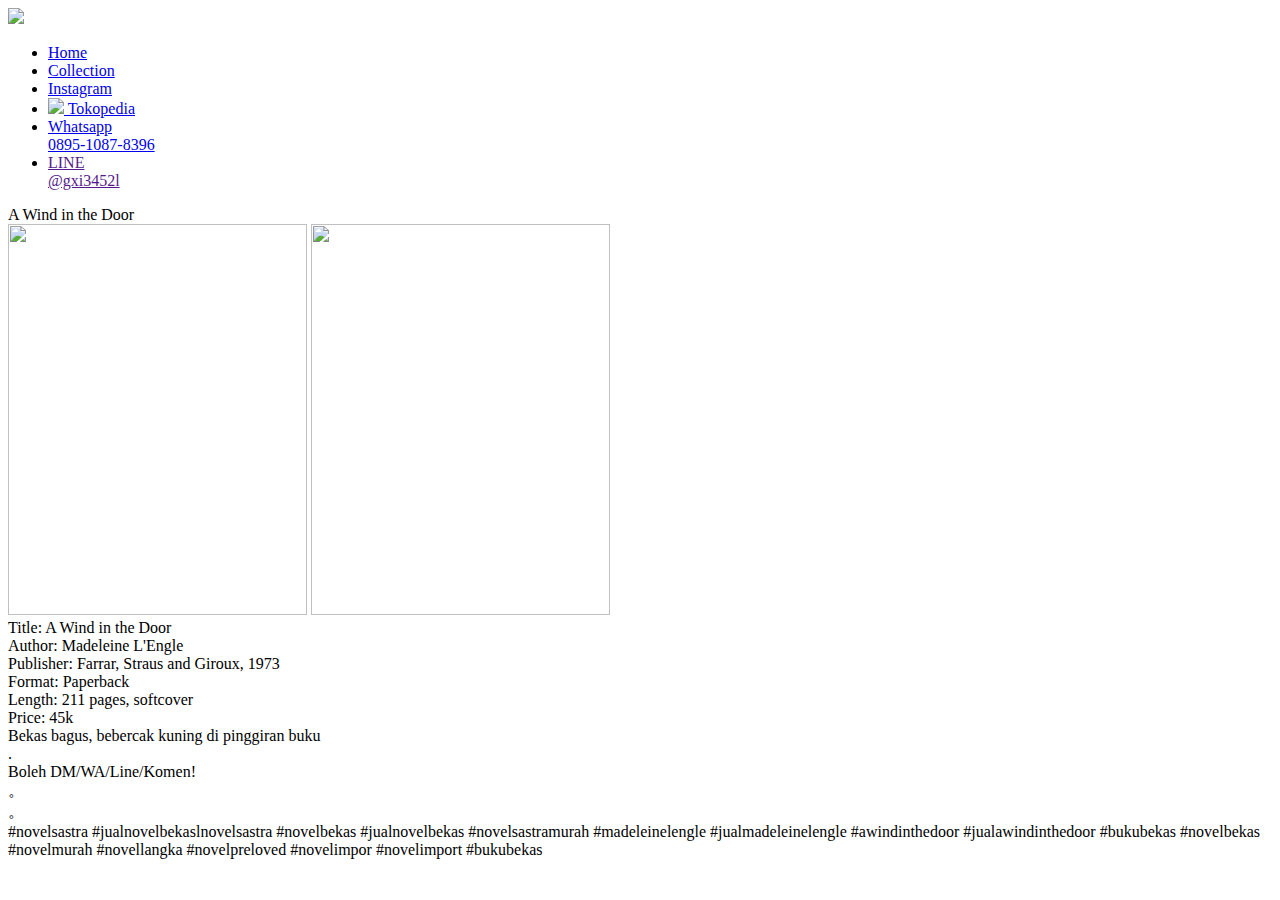
==== BUKU1.html @ 39602248 "Update BUKU1.html" ====
<!DOCTYPE html>
<html>
<head>
    <meta charset="UTF-8">
    <title>Buku Kaki-Kaki</title>
    <link rel="stylesheet" href="styles.css">
    <script src="https://kit.fontawesome.com/b99e675b6e.js"></script>
</head>
<body>

<div class="wrapper">
    <div class="sidebar">
        <img src="bukukakikakitulisan.png">
        <ul>
            <li><a href="index.html"><i class="fas fa-home"></i>Home</a></li>
            <li><a href="collection.html"><i class="fas fa-book"></i>Collection</a></li>
            <li><a href="https://www.instagram.com/bukukakikaki/" target="_blank"><i class="fab fa-instagram"></i>Instagram</a></li>
            <li><a href="https://www.tokopedia.com/bukukakikaki" target="_blank"><img src="Tokopedia_Mascot.PNG">  Tokopedia</a></li>
            <li><a href="#"><i class="fab fa-whatsapp"></i>Whatsapp<br>0895-1087-8396</a></li>
            <li><a href=""><i class="fab fa-line"></i>LINE<br>@gxi3452l</a></li>
        </ul> 
    </div>
    <div class="main_content">
        <div class="header">A Wind in the Door</div>  
        <div class="info">
            <div> 
                <img src="1.jpg" height="391" width="299"> <img src="1belakang.JPG" height="391" width="299px">
                  <div>Title: A Wind in the Door</div>
                  <div>Author: Madeleine L'Engle</div>
                  <div>Publisher: Farrar, Straus and Giroux, 1973</div>
                  <div>Format: Paperback</div>
                  <div>Length: 211 pages, softcover</div>
                  <div>Price: 45k</div>
                  <div>Bekas bagus, bebercak kuning di pinggiran buku</div>
                  <div>.</div>
                  <div>Boleh DM/WA/Line/Komen!</div>
                  <div>。</div>
                  <div>。</div>
                  <div>#novelsastra #jualnovelbekaslnovelsastra #novelbekas #jualnovelbekas #novelsastramurah #madeleinelengle #jualmadeleinelengle #awindinthedoor #jualawindinthedoor #bukubekas #novelbekas #novelmurah #novellangka #novelpreloved #novelimpor #novelimport #bukubekas</div>
              </div>
      </div>
    </div>
</div>

</body>
</html>
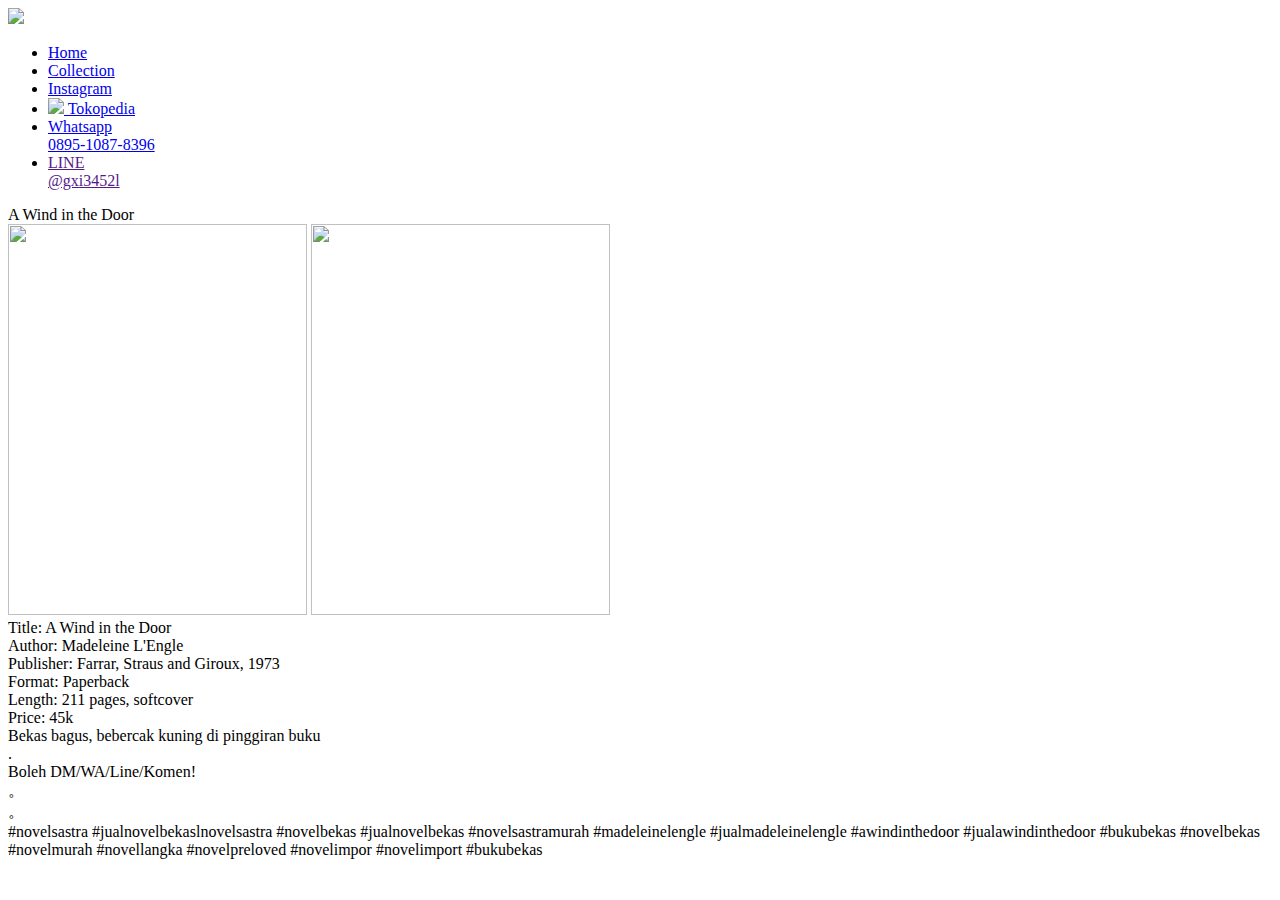
==== commit 002e23ef: "Update BUKU1.html" ====
--- a/BUKU1.html
+++ b/BUKU1.html
@@ -24,7 +24,8 @@
         <div class="header">A Wind in the Door</div>  
         <div class="info">
             <div> 
-                <img src="1.jpg" height="391" width="299"> <img src="1belakang.JPG" height="391" width="299px">
+                <img src="1.jpg" height="391" width="299"> 
+                <img src="1belakang.JPG" height="391" width="299px">
                   <div>Title: A Wind in the Door</div>
                   <div>Author: Madeleine L'Engle</div>
                   <div>Publisher: Farrar, Straus and Giroux, 1973</div>
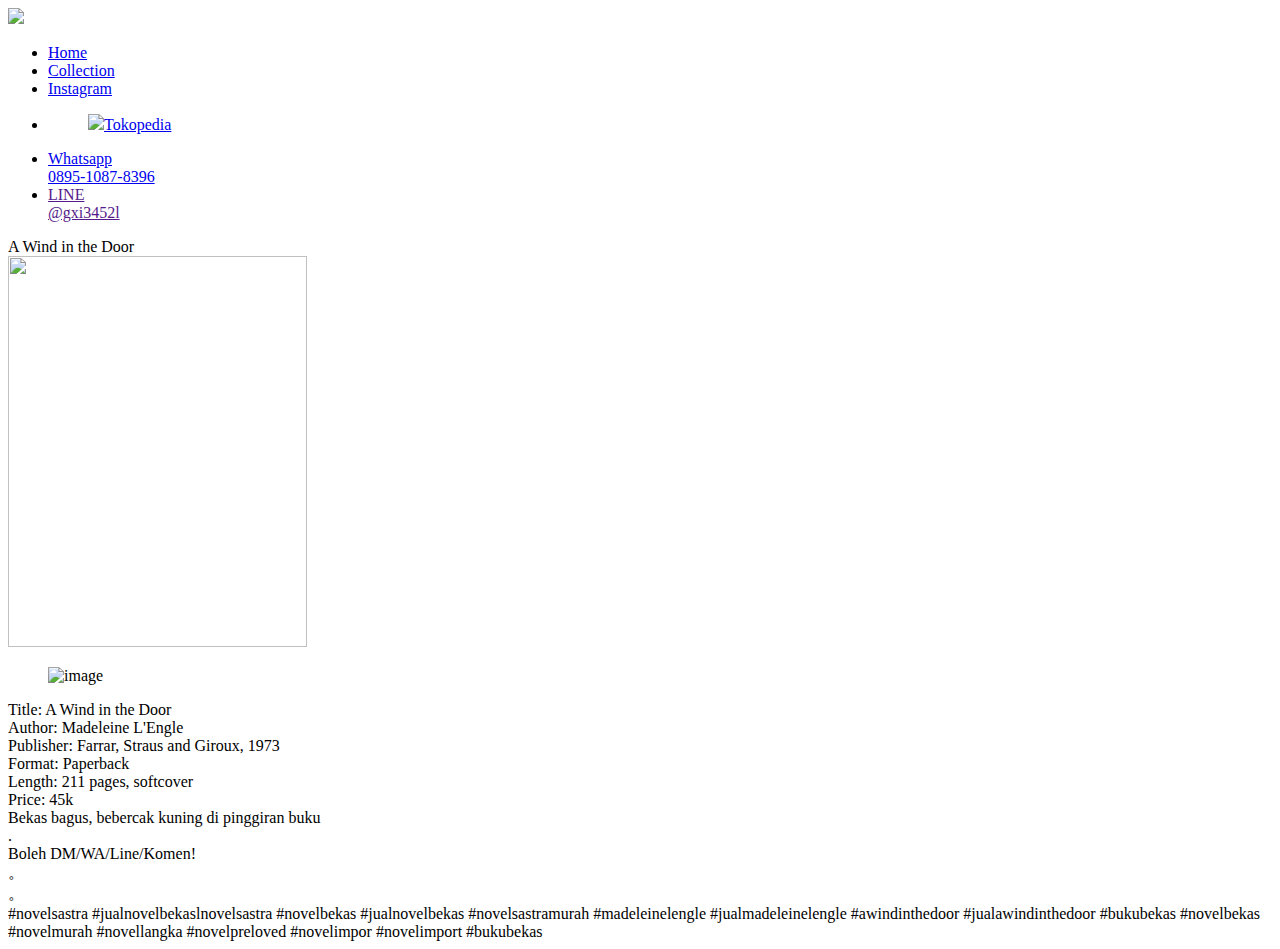
==== commit 0ce5f36f: "Update BUKU1.html" ====
--- a/BUKU1.html
+++ b/BUKU1.html
@@ -15,7 +15,7 @@
             <li><a href="index.html"><i class="fas fa-home"></i>Home</a></li>
             <li><a href="collection.html"><i class="fas fa-book"></i>Collection</a></li>
             <li><a href="https://www.instagram.com/bukukakikaki/" target="_blank"><i class="fab fa-instagram"></i>Instagram</a></li>
-            <li><a href="https://www.tokopedia.com/bukukakikaki" target="_blank"><img src="Tokopedia_Mascot.PNG">  Tokopedia</a></li>
+            <li><a href="https://www.tokopedia.com/bukukakikaki" target="_blank"></figure><figure data-orig-height="16" data-orig-width="17"><img src="https://66.media.tumblr.com/82ce1069bed32c7cbbd0bb76e5e715af/980a334f400ea40f-34/s540x810/8219f7c7be6a058f2d96c8f9fce9746b4ddeacb1.png" data-orig-height="16" data-orig-width="17">Tokopedia</a></li></figure>
             <li><a href="#"><i class="fab fa-whatsapp"></i>Whatsapp<br>0895-1087-8396</a></li>
             <li><a href=""><i class="fab fa-line"></i>LINE<br>@gxi3452l</a></li>
         </ul> 
@@ -25,7 +25,7 @@
         <div class="info">
             <div> 
                 <img src="1.jpg" height="391" width="299"> 
-                <img src="1belakang.JPG" height="391" width="299px">
+               <figure data-orig-width="266" data-orig-height="391"><img src="https://66.media.tumblr.com/74ad2de5a49945aab1660e05fe8fddd9/7468797254019677-4f/s540x810/42ef34a119978242cfd4b7139e9629d652951690.jpg" alt="image" data-orig-width="266" data-orig-height="391"></figure>
                   <div>Title: A Wind in the Door</div>
                   <div>Author: Madeleine L'Engle</div>
                   <div>Publisher: Farrar, Straus and Giroux, 1973</div>
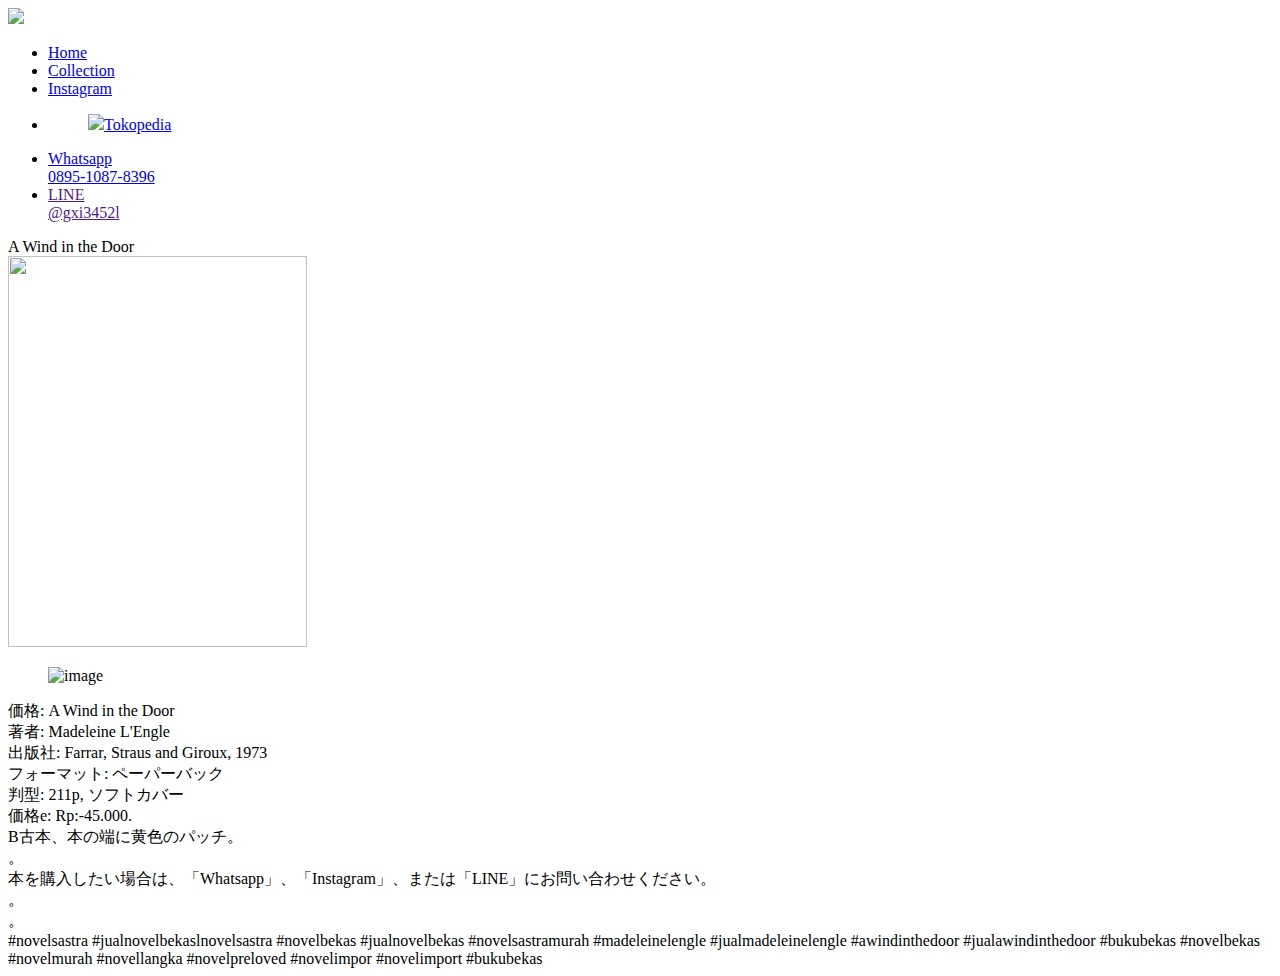
==== commit 77a71054: "Update BUKU1.html" ====
--- a/BUKU1.html
+++ b/BUKU1.html
@@ -26,15 +26,15 @@
             <div> 
                 <img src="1.jpg" height="391" width="299"> 
                <figure data-orig-width="266" data-orig-height="391"><img src="https://66.media.tumblr.com/74ad2de5a49945aab1660e05fe8fddd9/7468797254019677-4f/s540x810/42ef34a119978242cfd4b7139e9629d652951690.jpg" alt="image" data-orig-width="266" data-orig-height="391"></figure>
-                  <div>Title: A Wind in the Door</div>
-                  <div>Author: Madeleine L'Engle</div>
-                  <div>Publisher: Farrar, Straus and Giroux, 1973</div>
-                  <div>Format: Paperback</div>
-                  <div>Length: 211 pages, softcover</div>
-                  <div>Price: 45k</div>
-                  <div>Bekas bagus, bebercak kuning di pinggiran buku</div>
-                  <div>.</div>
-                  <div>Boleh DM/WA/Line/Komen!</div>
+                  <div>価格: A Wind in the Door</div>
+                  <div>著者: Madeleine L'Engle</div>
+                  <div>出版社: Farrar, Straus and Giroux, 1973</div>
+                  <div>フォーマット: ペーパーバック</div>
+                  <div>判型: 211p, ソフトカバー</div>
+                  <div>価格e: Rp:-45.000.</div>
+                  <div>B古本、本の端に黄色のパッチ。</div>
+                  <div>。</div>
+                  <div>本を購入したい場合は、「Whatsapp」、「Instagram」、または「LINE」にお問い合わせください。</div>
                   <div>。</div>
                   <div>。</div>
                   <div>#novelsastra #jualnovelbekaslnovelsastra #novelbekas #jualnovelbekas #novelsastramurah #madeleinelengle #jualmadeleinelengle #awindinthedoor #jualawindinthedoor #bukubekas #novelbekas #novelmurah #novellangka #novelpreloved #novelimpor #novelimport #bukubekas</div>
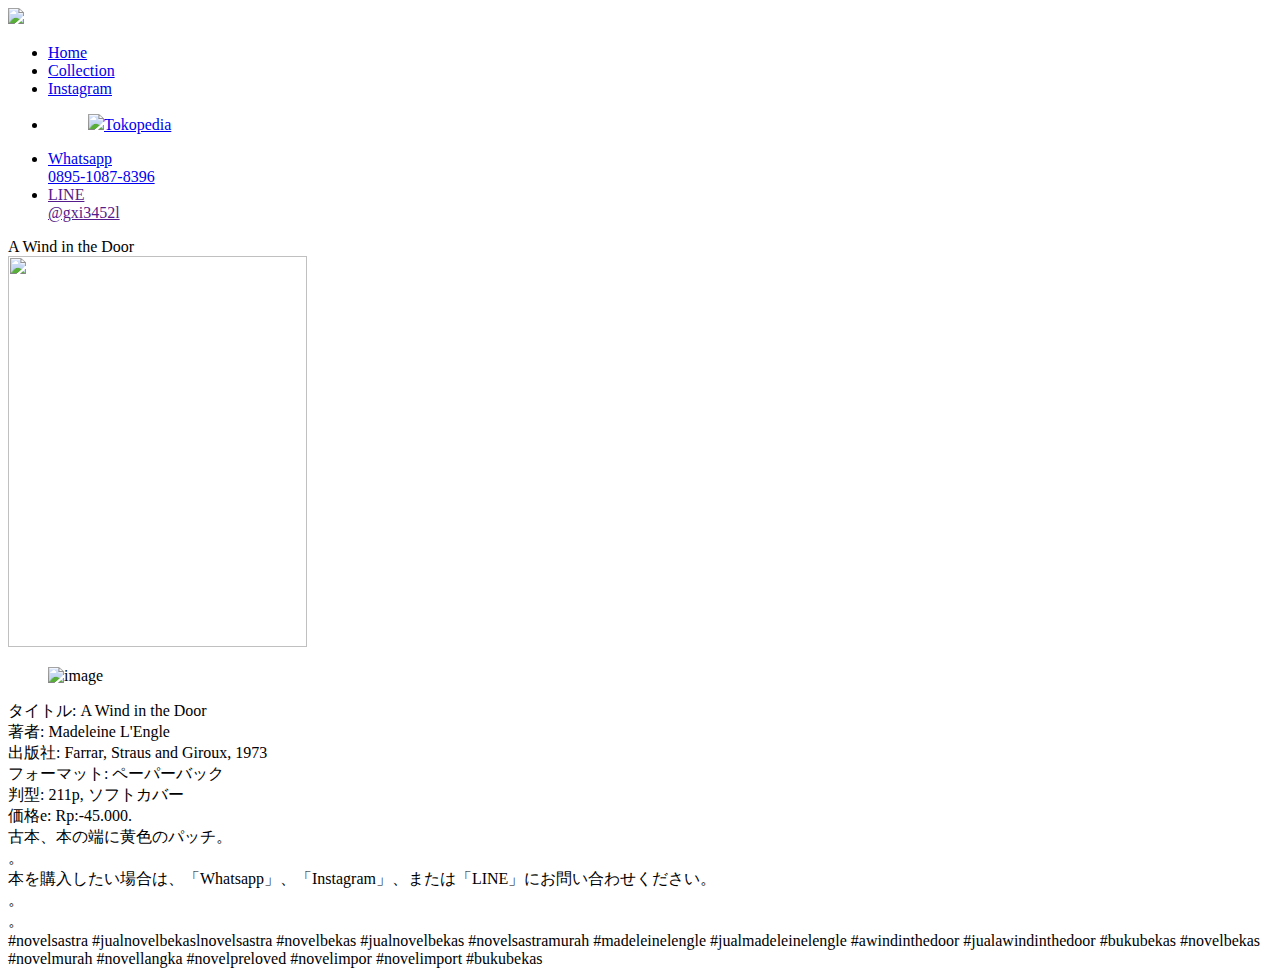
==== commit 98239b08: "Update BUKU1.html" ====
--- a/BUKU1.html
+++ b/BUKU1.html
@@ -26,13 +26,13 @@
             <div> 
                 <img src="1.jpg" height="391" width="299"> 
                <figure data-orig-width="266" data-orig-height="391"><img src="https://66.media.tumblr.com/74ad2de5a49945aab1660e05fe8fddd9/7468797254019677-4f/s540x810/42ef34a119978242cfd4b7139e9629d652951690.jpg" alt="image" data-orig-width="266" data-orig-height="391"></figure>
-                  <div>価格: A Wind in the Door</div>
+                  <div>タイトル: A Wind in the Door</div>
                   <div>著者: Madeleine L'Engle</div>
                   <div>出版社: Farrar, Straus and Giroux, 1973</div>
                   <div>フォーマット: ペーパーバック</div>
                   <div>判型: 211p, ソフトカバー</div>
                   <div>価格e: Rp:-45.000.</div>
-                  <div>B古本、本の端に黄色のパッチ。</div>
+                  <div>古本、本の端に黄色のパッチ。</div>
                   <div>。</div>
                   <div>本を購入したい場合は、「Whatsapp」、「Instagram」、または「LINE」にお問い合わせください。</div>
                   <div>。</div>
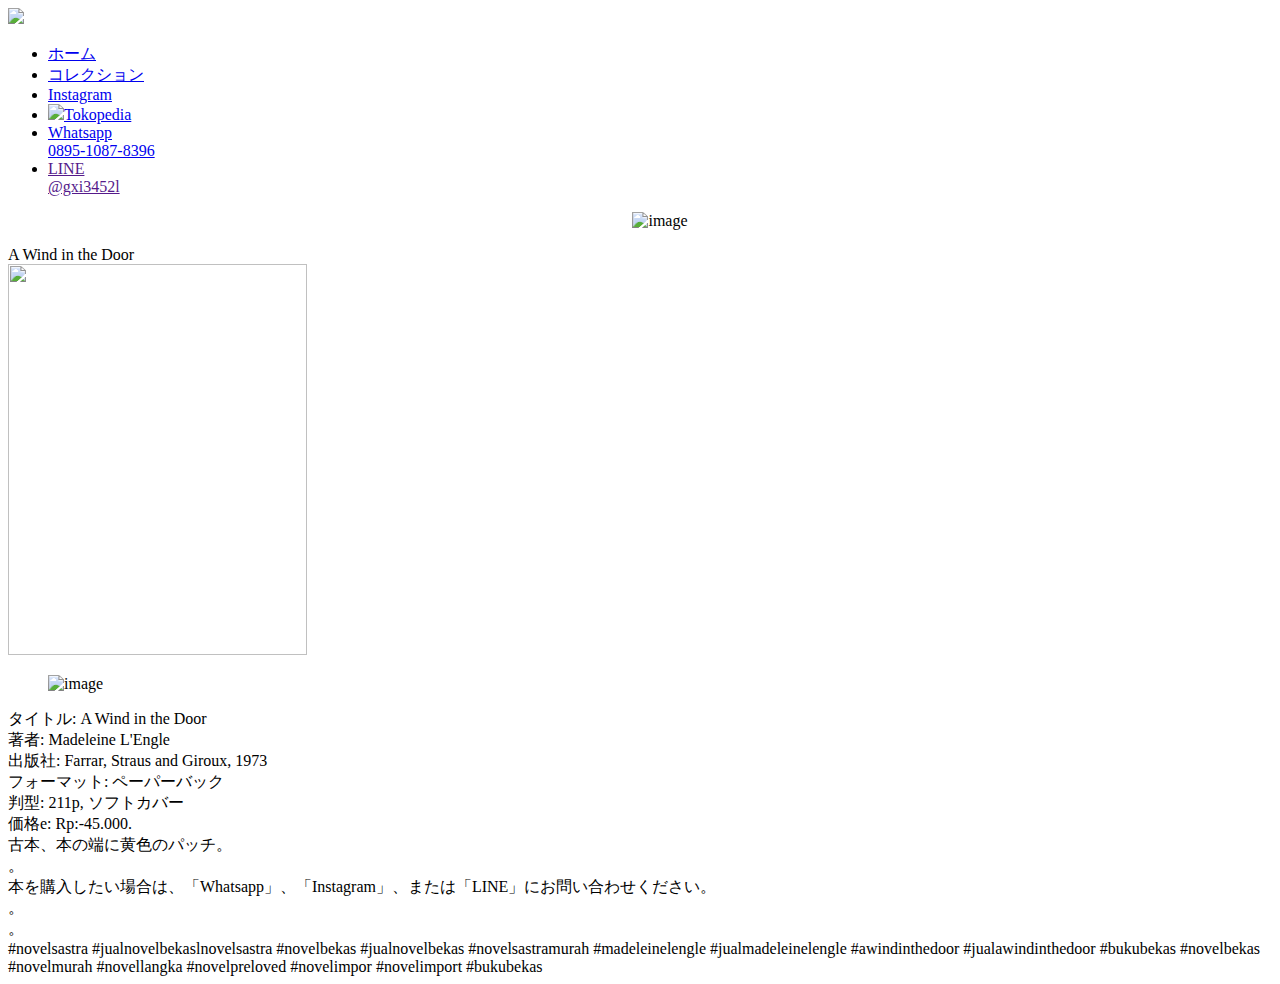
==== commit 1f9f667b: "Update BUKU1.html" ====
--- a/BUKU1.html
+++ b/BUKU1.html
@@ -11,14 +11,15 @@
 <div class="wrapper">
     <div class="sidebar">
         <img src="bukukakikakitulisan.png">
-        <ul>
-            <li><a href="index.html"><i class="fas fa-home"></i>Home</a></li>
-            <li><a href="collection.html"><i class="fas fa-book"></i>Collection</a></li>
+       <ul>
+            <li><a href="index.html"><i class="fas fa-home"></i>ホーム</a></li>
+            <li><a href="collection.html"><i class="fas fa-book"></i>コレクション</a></li>
             <li><a href="https://www.instagram.com/bukukakikaki/" target="_blank"><i class="fab fa-instagram"></i>Instagram</a></li>
-            <li><a href="https://www.tokopedia.com/bukukakikaki" target="_blank"></figure><figure data-orig-height="16" data-orig-width="17"><img src="https://66.media.tumblr.com/82ce1069bed32c7cbbd0bb76e5e715af/980a334f400ea40f-34/s540x810/8219f7c7be6a058f2d96c8f9fce9746b4ddeacb1.png" data-orig-height="16" data-orig-width="17">Tokopedia</a></li></figure>
+            <li><a href="https://www.tokopedia.com/bukukakikaki" target="_blank"><img src="Tokopedia_Mascot.png">Tokopedia</a></li>
             <li><a href="#"><i class="fab fa-whatsapp"></i>Whatsapp<br>0895-1087-8396</a></li>
             <li><a href=""><i class="fab fa-line"></i>LINE<br>@gxi3452l</a></li>
-        </ul> 
+	        <center><figure data-orig-width="159" data-orig-height="159"><img src="https://66.media.tumblr.com/95d0cf386807c71a59177e38412c7c63/1c4e5c5083c92d4c-b5/s540x810/91d6189c31a00c1e368b9985dfda944a9706a53e.png" alt="image" data-orig-width="159" data-orig-height="159"></figure></center>
+        </ul>  
     </div>
     <div class="main_content">
         <div class="header">A Wind in the Door</div>  
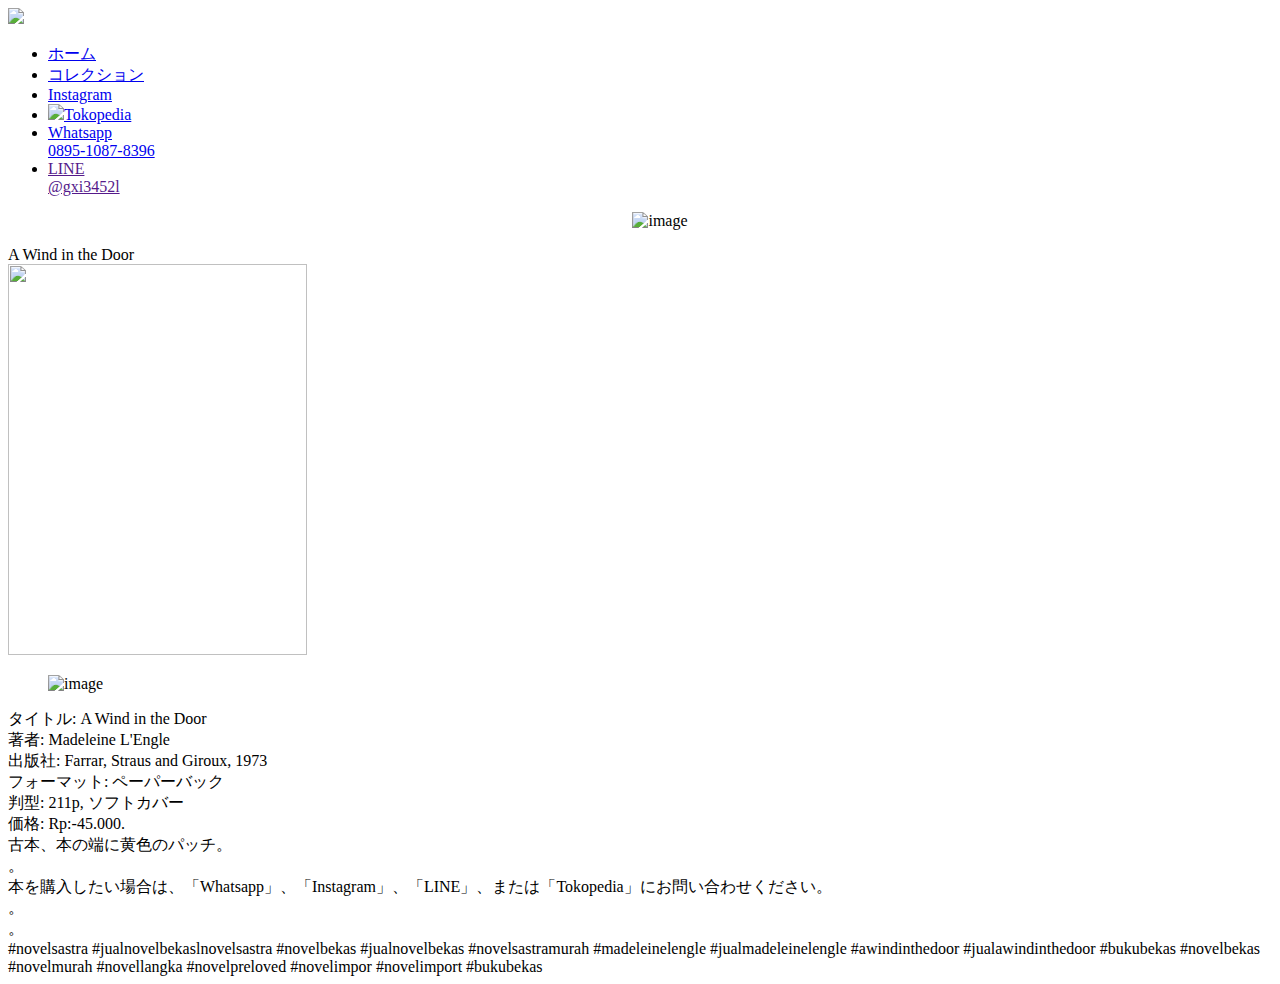
==== commit 6caa5b70: "Update BUKU1.html" ====
--- a/BUKU1.html
+++ b/BUKU1.html
@@ -18,7 +18,7 @@
             <li><a href="https://www.tokopedia.com/bukukakikaki" target="_blank"><img src="Tokopedia_Mascot.png">Tokopedia</a></li>
             <li><a href="#"><i class="fab fa-whatsapp"></i>Whatsapp<br>0895-1087-8396</a></li>
             <li><a href=""><i class="fab fa-line"></i>LINE<br>@gxi3452l</a></li>
-	        <center><figure data-orig-width="159" data-orig-height="159"><img src="https://66.media.tumblr.com/95d0cf386807c71a59177e38412c7c63/1c4e5c5083c92d4c-b5/s540x810/91d6189c31a00c1e368b9985dfda944a9706a53e.png" alt="image" data-orig-width="159" data-orig-height="159"></figure></center>
+	    <center><figure data-orig-width="159" data-orig-height="159"><img src="https://66.media.tumblr.com/95d0cf386807c71a59177e38412c7c63/1c4e5c5083c92d4c-b5/s540x810/91d6189c31a00c1e368b9985dfda944a9706a53e.png" alt="image" data-orig-width="159" data-orig-height="159"></figure></center>
         </ul>  
     </div>
     <div class="main_content">
@@ -32,10 +32,10 @@
                   <div>出版社: Farrar, Straus and Giroux, 1973</div>
                   <div>フォーマット: ペーパーバック</div>
                   <div>判型: 211p, ソフトカバー</div>
-                  <div>価格e: Rp:-45.000.</div>
+                  <div>価格: Rp:-45.000.</div>
                   <div>古本、本の端に黄色のパッチ。</div>
                   <div>。</div>
-                  <div>本を購入したい場合は、「Whatsapp」、「Instagram」、または「LINE」にお問い合わせください。</div>
+                  <div>本を購入したい場合は、「Whatsapp」、「Instagram」、「LINE」、または「Tokopedia」にお問い合わせください。</div>
                   <div>。</div>
                   <div>。</div>
                   <div>#novelsastra #jualnovelbekaslnovelsastra #novelbekas #jualnovelbekas #novelsastramurah #madeleinelengle #jualmadeleinelengle #awindinthedoor #jualawindinthedoor #bukubekas #novelbekas #novelmurah #novellangka #novelpreloved #novelimpor #novelimport #bukubekas</div>
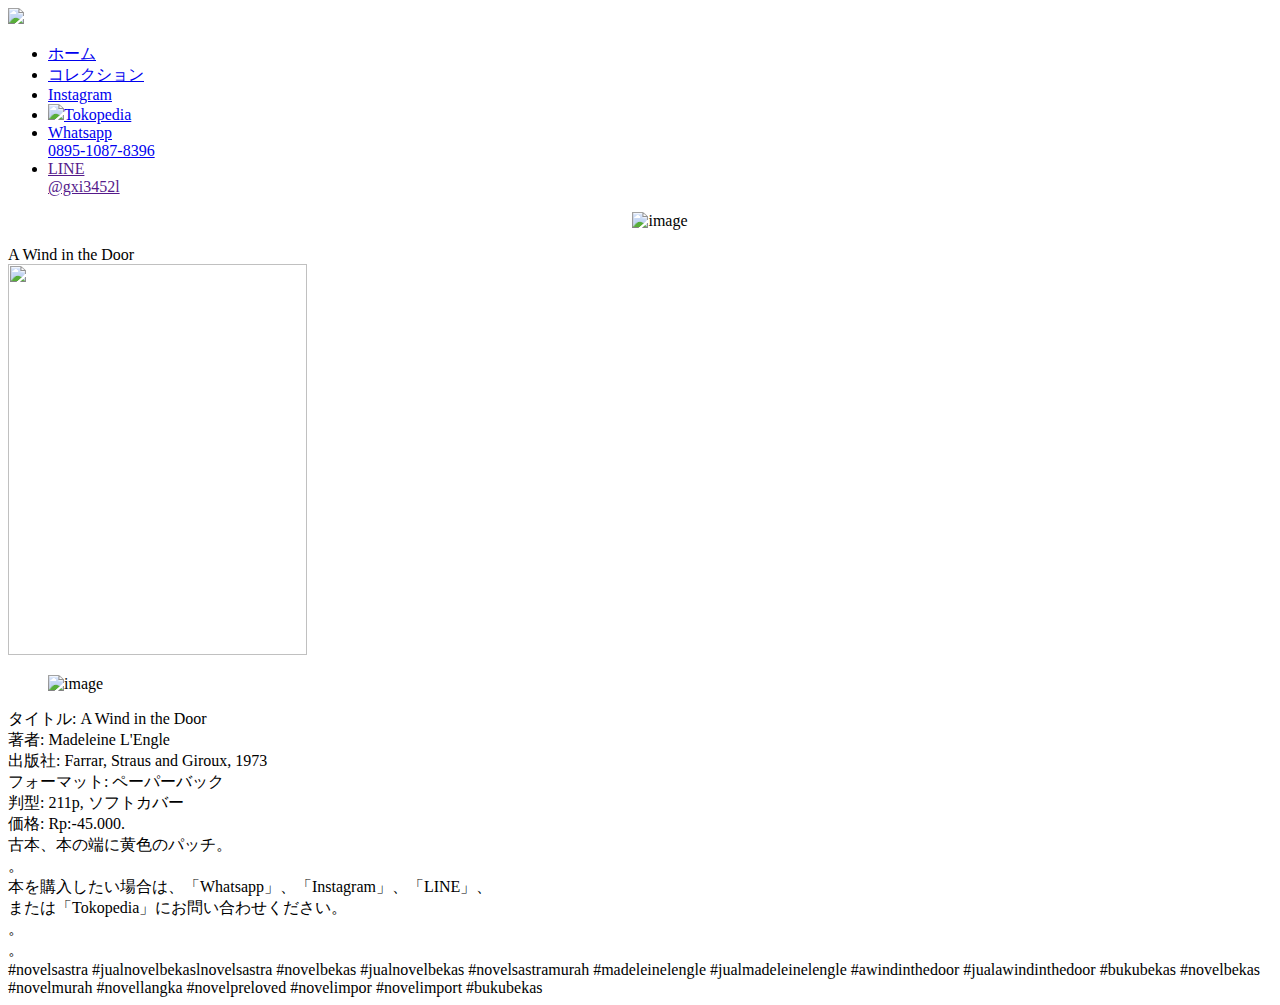
==== commit 8d6eb294: "Update BUKU1.html" ====
--- a/BUKU1.html
+++ b/BUKU1.html
@@ -35,7 +35,7 @@
                   <div>価格: Rp:-45.000.</div>
                   <div>古本、本の端に黄色のパッチ。</div>
                   <div>。</div>
-                  <div>本を購入したい場合は、「Whatsapp」、「Instagram」、「LINE」、または「Tokopedia」にお問い合わせください。</div>
+                  <div>本を購入したい場合は、「Whatsapp」、「Instagram」、「LINE」、<br>または「Tokopedia」にお問い合わせください。</div>
                   <div>。</div>
                   <div>。</div>
                   <div>#novelsastra #jualnovelbekaslnovelsastra #novelbekas #jualnovelbekas #novelsastramurah #madeleinelengle #jualmadeleinelengle #awindinthedoor #jualawindinthedoor #bukubekas #novelbekas #novelmurah #novellangka #novelpreloved #novelimpor #novelimport #bukubekas</div>
